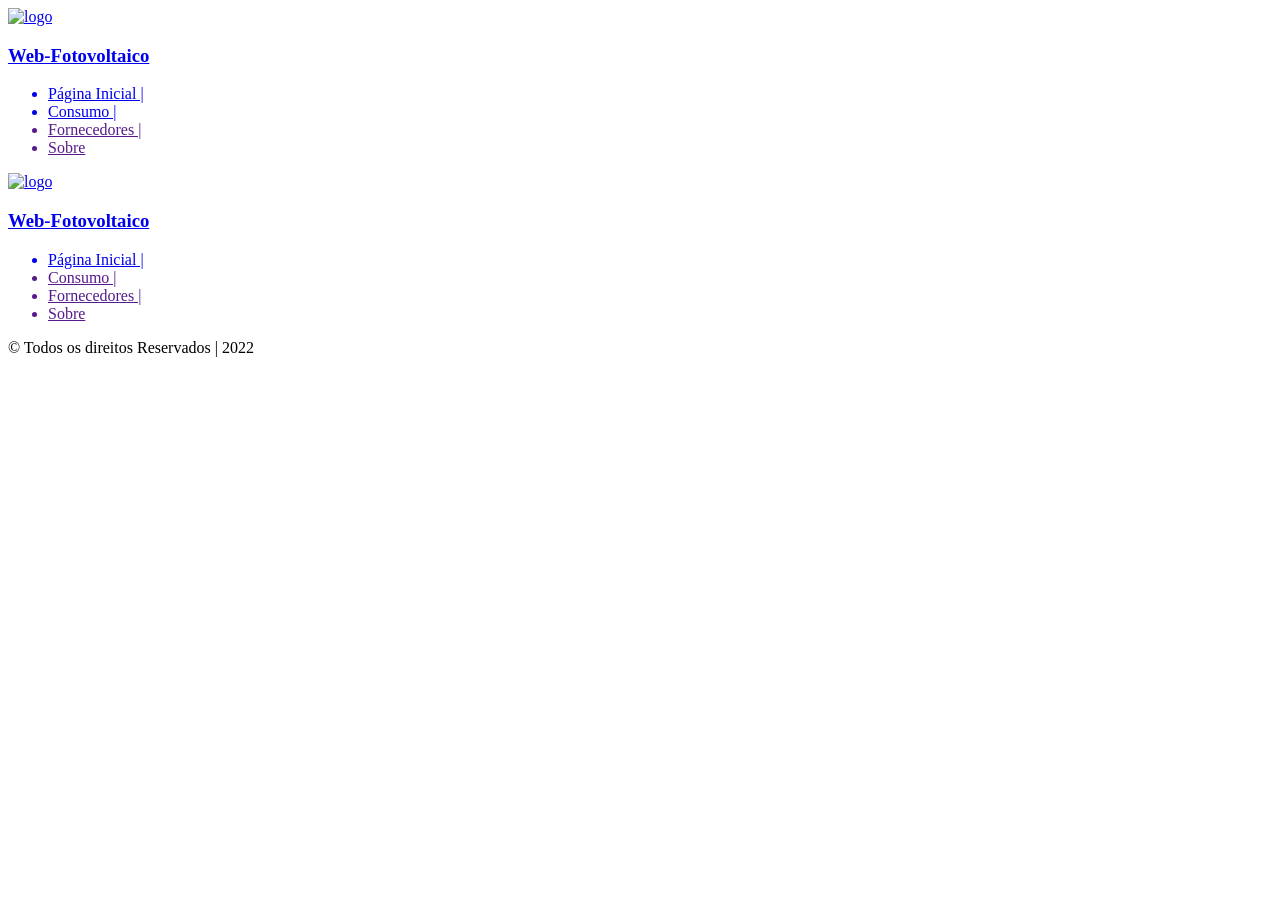
==== WebFotovoltaico/main/consumo.html @ cea2dbd8 "ação menu" ====
<!DOCTYPE html>
<html lang="pt-br">
<head>
    <meta charset="UTF-8">
    <meta http-equiv="X-UA-Compatible" content="IE=edge">
    <meta name="viewport" content="width=device-width, initial-scale=1.0">
    <title>Web-Fotovoltaico</title>
</head>
<body>
    
    <header>
        <div id="cabecalho">

          <a href="index.html">  <img  id = "logomenu" src="assents/logo.png" alt="logo"></a>

            <a href="index.html"><h3 id="textmenu">Web-Fotovoltaico</h3></a>

            <nav id = "menu">
                <ul >
                    <a href="index.html"><li id="textmenu">Página Inicial |</li></a>
                    <a href="consumo.html"><li id="textmenu">Consumo |</li></a>
                    <a href=""><li id="textmenu">Fornecedores |</li></a>
                    <a href=""><li id="textmenu">Sobre</li></a>
                </ul>
            </nav>
           
        </div>
    </header>

    <section>
        
    </section>

    <footer>
        <a href="index.html">  <img  id = "logofooter" src="assents/logo.png" alt="logo"></a>

        <a href="index.html"><h3 id="titlefooter">Web-Fotovoltaico</h3></a>

        <nav id = "navfooter">
            <ul>
                <a href="index.html"><li id= "navfootertext">Página Inicial |</li></a>
                <a href=""><li id="navfootertext">Consumo |</li></a>
                <a href=""><li id="navfootertext">Fornecedores |</li></a>
                <a href=""><li id="navfootertext">Sobre</li></a>
            </ul>
        </nav>

        <p id="textfooter">© Todos os direitos Reservados | 2022</p>
    </footer>
</body>
</html>
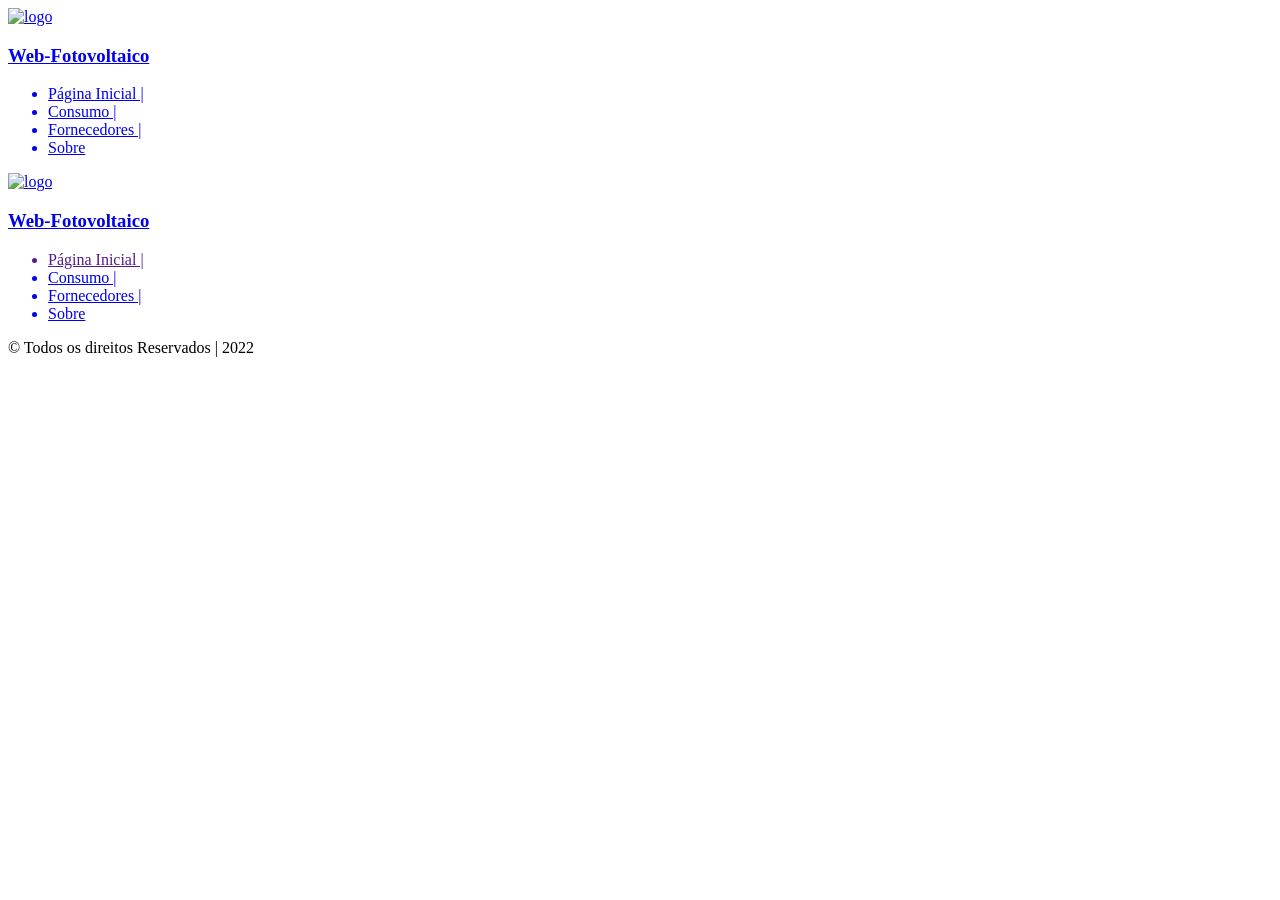
==== commit e64181e6: "navegação" ====
--- a/WebFotovoltaico/main/consumo.html
+++ b/WebFotovoltaico/main/consumo.html
@@ -4,6 +4,7 @@
     <meta charset="UTF-8">
     <meta http-equiv="X-UA-Compatible" content="IE=edge">
     <meta name="viewport" content="width=device-width, initial-scale=1.0">
+    <link rel="stylesheet" href="css/consumo.css">
     <title>Web-Fotovoltaico</title>
 </head>
 <body>
@@ -11,16 +12,16 @@
     <header>
         <div id="cabecalho">
 
-          <a href="index.html">  <img  id = "logomenu" src="assents/logo.png" alt="logo"></a>
+          <a href="/">  <img  id = "logomenu" src="assents/logo.png" alt="logo"></a>
 
-            <a href="index.html"><h3 id="textmenu">Web-Fotovoltaico</h3></a>
+            <a href="/"><h3 id="textmenu">Web-Fotovoltaico</h3></a>
 
             <nav id = "menu">
                 <ul >
-                    <a href="index.html"><li id="textmenu">Página Inicial |</li></a>
-                    <a href="consumo.html"><li id="textmenu">Consumo |</li></a>
-                    <a href=""><li id="textmenu">Fornecedores |</li></a>
-                    <a href=""><li id="textmenu">Sobre</li></a>
+                    <a href="/"><li id="textmenu">Página Inicial |</li></a>
+                    <a href="/consumo"><li id="textmenu">Consumo |</li></a>
+                    <a href="/fornecedores"><li id="textmenu">Fornecedores |</li></a>
+                    <a href="/sobre"><li id="textmenu">Sobre</li></a>
                 </ul>
             </nav>
            
@@ -38,10 +39,10 @@
 
         <nav id = "navfooter">
             <ul>
-                <a href="index.html"><li id= "navfootertext">Página Inicial |</li></a>
-                <a href=""><li id="navfootertext">Consumo |</li></a>
-                <a href=""><li id="navfootertext">Fornecedores |</li></a>
-                <a href=""><li id="navfootertext">Sobre</li></a>
+                <a href=""><li id= "navfootertext">Página Inicial |</li></a>
+                <a href="/consumo"><li id="navfootertext">Consumo |</li></a>
+                <a href="/fornecedores"><li id="navfootertext">Fornecedores |</li></a>
+                <a href="/sobre"><li id="navfootertext">Sobre</li></a>
             </ul>
         </nav>
 
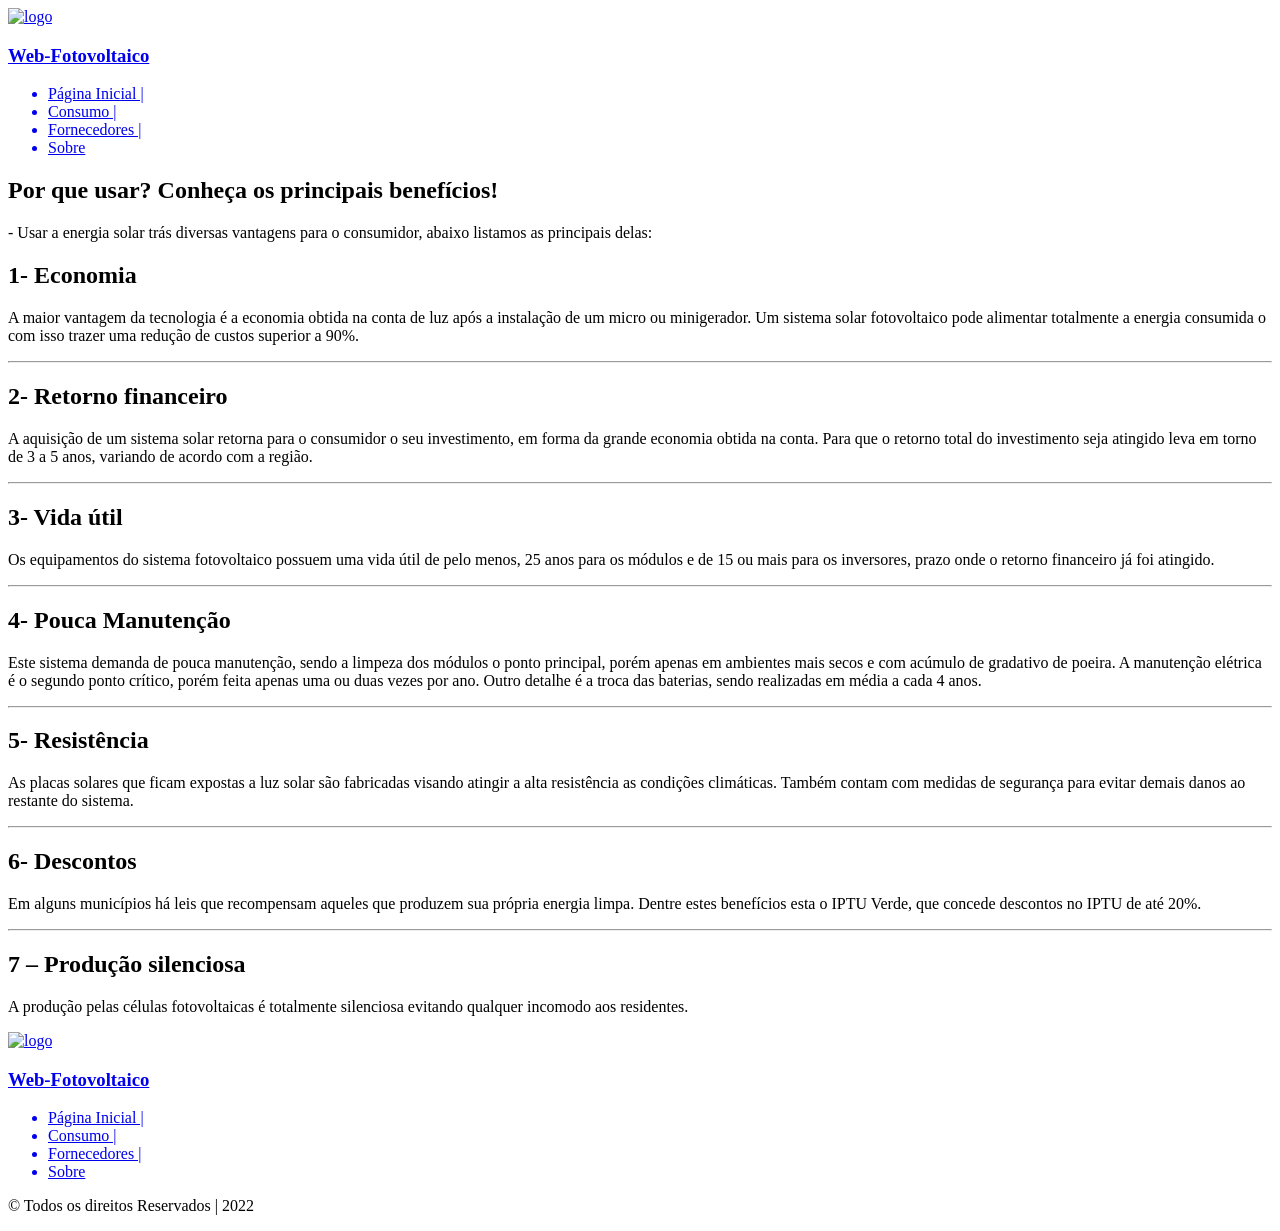
==== commit 9362c5b5: "Conteudo das páginas" ====
--- a/WebFotovoltaico/main/consumo.html
+++ b/WebFotovoltaico/main/consumo.html
@@ -29,7 +29,36 @@
     </header>
 
     <section>
-        
+        <div id="cont1">
+
+            <h1 id = 'conttitulo'>Por que usar? Conheça os principais benefícios!</h1>
+
+<p id="cont-intro">- Usar a energia solar trás diversas vantagens para o consumidor, abaixo listamos as principais delas:</p>
+
+<h2>1- Economia</h2>
+<p>A maior vantagem da tecnologia é a economia obtida na conta de luz após a instalação de um micro ou minigerador. Um sistema solar fotovoltaico pode alimentar totalmente a energia consumida o com isso trazer uma redução de custos superior a 90%. </p>
+    <hr>
+<h2>2- Retorno financeiro</h2>
+<p>A aquisição de um sistema solar retorna para o consumidor o seu investimento, em forma da grande economia obtida na conta. Para que o retorno total do investimento seja atingido leva em torno de 3 a 5 anos, variando de acordo com a região.</p>
+<hr>
+<h2>3- Vida útil</h2>
+<p>Os equipamentos do sistema fotovoltaico possuem uma vida útil de pelo menos, 25 anos para os módulos e de 15 ou mais para os inversores, prazo onde o retorno financeiro já foi atingido.</p>
+<hr>
+<h2>4- Pouca Manutenção</h3>
+<p>Este sistema demanda de pouca manutenção, sendo a limpeza dos módulos o ponto principal, porém apenas em ambientes mais secos e com acúmulo de gradativo de poeira. A manutenção elétrica é o segundo ponto crítico, porém feita apenas uma ou duas vezes por ano. Outro detalhe é a troca das baterias, sendo realizadas em média a cada 4 anos.</p>
+<hr>
+<h2>5- Resistência</h3>
+<p>As placas solares que ficam expostas a luz solar são fabricadas visando atingir a alta resistência as condições climáticas. Também contam com medidas de segurança para evitar demais danos ao restante do sistema.</p>
+<hr>
+<h2>6- Descontos </h3>
+<p>Em alguns municípios há leis que recompensam aqueles que produzem sua própria energia limpa. Dentre estes benefícios esta o IPTU Verde, que concede descontos no IPTU de até 20%.</p>
+<hr>
+<h2>7 – Produção silenciosa</h2>
+
+<p>A produção pelas células fotovoltaicas é totalmente silenciosa evitando qualquer incomodo aos residentes. </p>
+
+        </div>
+     
     </section>
 
     <footer>
@@ -39,7 +68,7 @@
 
         <nav id = "navfooter">
             <ul>
-                <a href=""><li id= "navfootertext">Página Inicial |</li></a>
+                <a href="/"><li id= "navfootertext">Página Inicial |</li></a>
                 <a href="/consumo"><li id="navfootertext">Consumo |</li></a>
                 <a href="/fornecedores"><li id="navfootertext">Fornecedores |</li></a>
                 <a href="/sobre"><li id="navfootertext">Sobre</li></a>
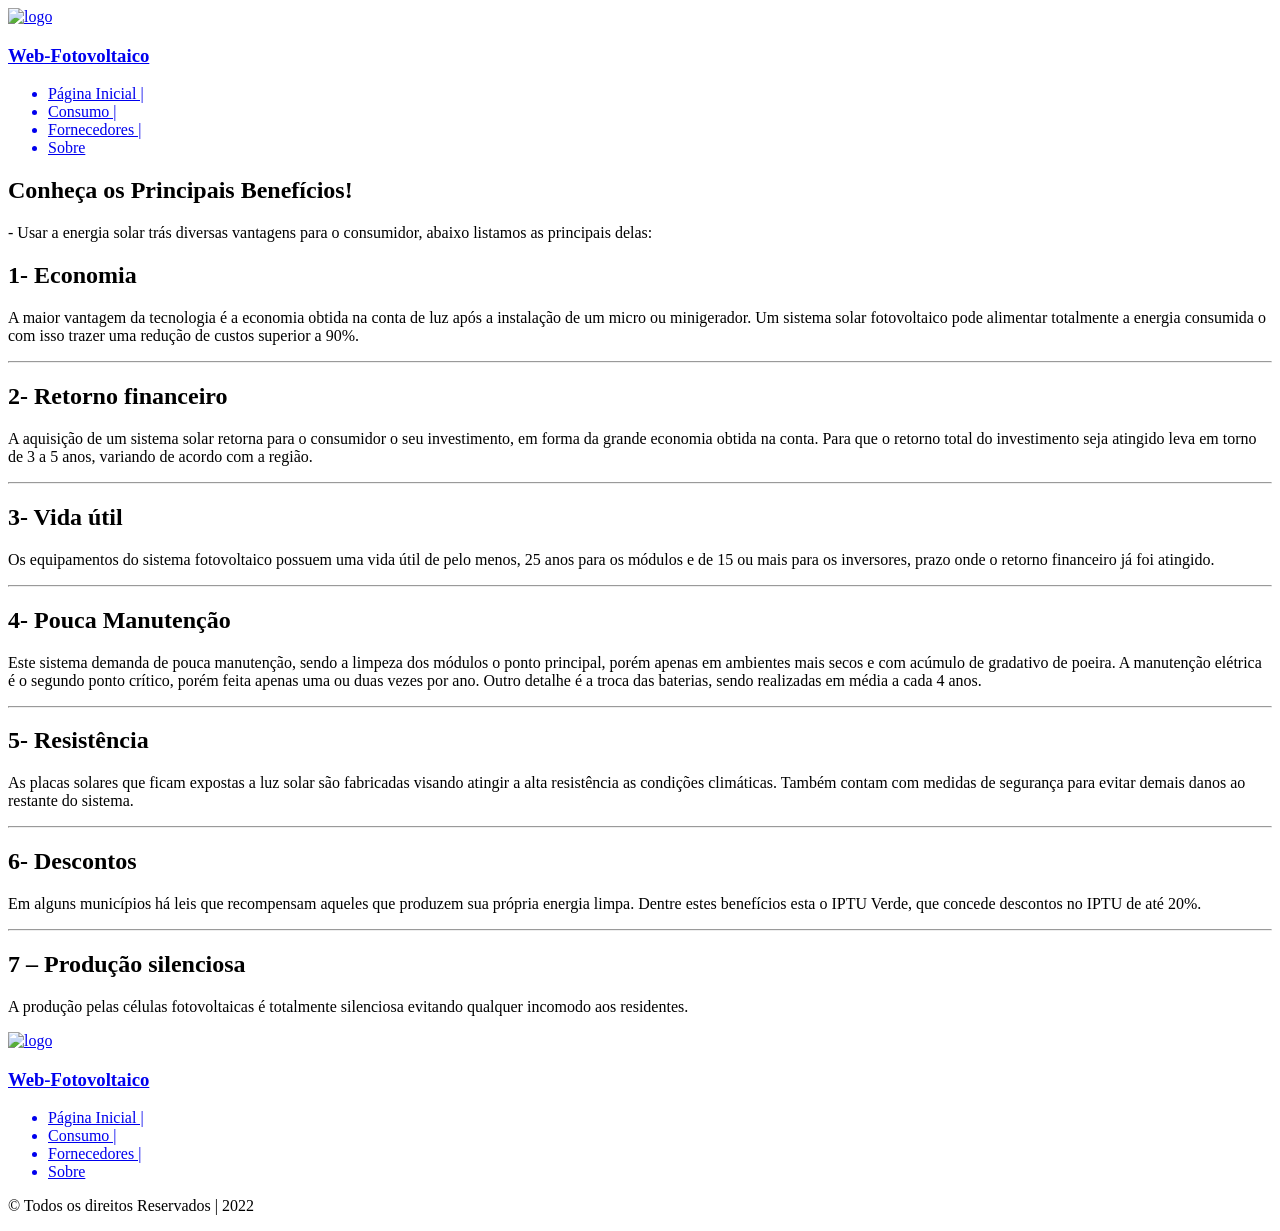
==== commit 24623e6e: "Alteração  do title" ====
--- a/WebFotovoltaico/main/consumo.html
+++ b/WebFotovoltaico/main/consumo.html
@@ -31,7 +31,7 @@
     <section>
         <div id="cont1">
 
-            <h1 id = 'conttitulo'>Por que usar? Conheça os principais benefícios!</h1>
+            <h1 id = 'conttitulo'>Conheça os Principais Benefícios!</h1>
 
 <p id="cont-intro">- Usar a energia solar trás diversas vantagens para o consumidor, abaixo listamos as principais delas:</p>
 
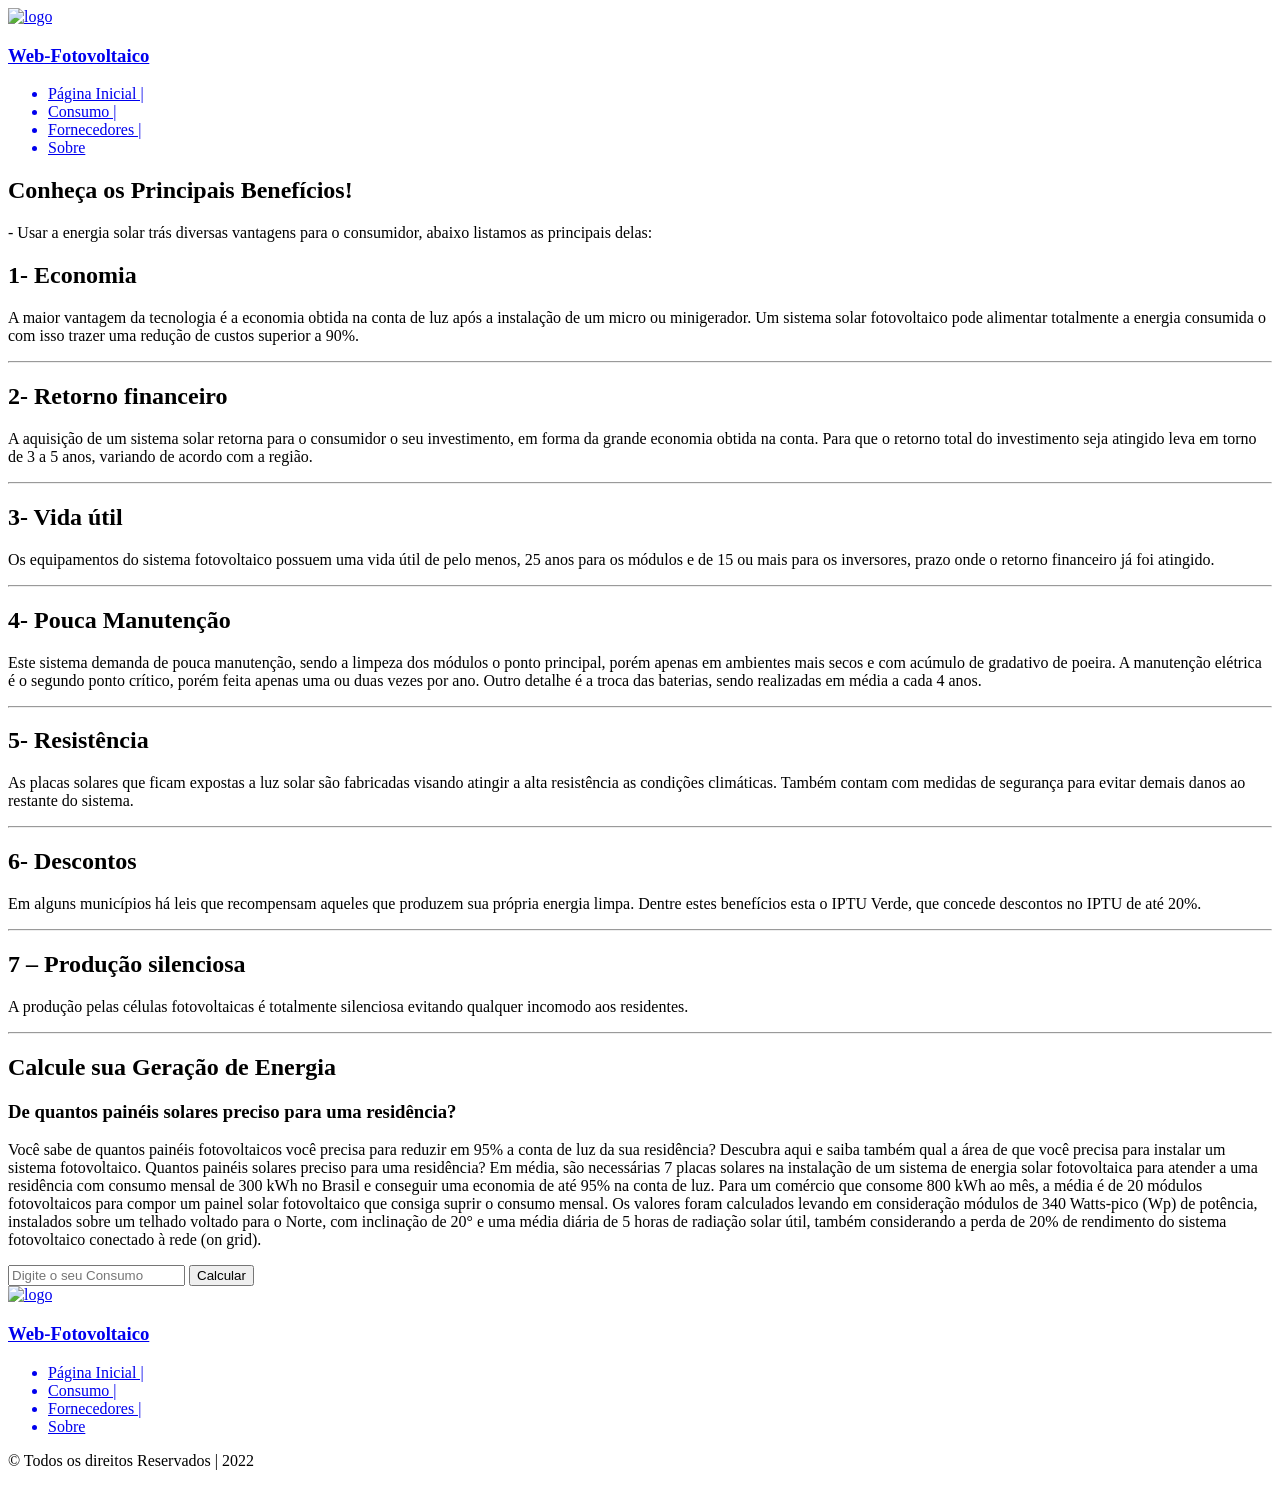
==== commit c430525f: "Calculo Consumo" ====
--- a/WebFotovoltaico/main/consumo.html
+++ b/WebFotovoltaico/main/consumo.html
@@ -5,6 +5,7 @@
     <meta http-equiv="X-UA-Compatible" content="IE=edge">
     <meta name="viewport" content="width=device-width, initial-scale=1.0">
     <link rel="stylesheet" href="css/consumo.css">
+    <link rel="shortcut icon" href="assents/logo.png" type="image/x-icon">
     <title>Web-Fotovoltaico</title>
 </head>
 <body>
@@ -58,7 +59,25 @@
 <p>A produção pelas células fotovoltaicas é totalmente silenciosa evitando qualquer incomodo aos residentes. </p>
 
         </div>
-     
+        <hr>
+        <div id="calcular">
+            <h1>Calcule sua Geração de Energia</h1>
+            <div id="calc_text">
+  
+                <h3>De quantos painéis solares preciso para uma residência?</h3>
+                <p> Você sabe de quantos painéis fotovoltaicos você precisa para reduzir em 95% a conta de luz da sua residência? Descubra aqui e saiba também qual a área de que você precisa para instalar um sistema fotovoltaico.
+                    Quantos painéis solares preciso para uma residência?
+                    Em média, são necessárias 7 placas solares na instalação de um sistema de energia solar fotovoltaica para atender a uma residência com consumo mensal de 300 kWh no Brasil e conseguir uma economia de até 95% na conta de luz.
+                    Para um comércio que consome 800 kWh ao mês, a média é de 20 módulos fotovoltaicos para compor um painel solar fotovoltaico que consiga suprir o consumo mensal.
+                    Os valores foram calculados levando em consideração módulos de 340 Watts-pico (Wp) de potência, instalados sobre um telhado voltado para o Norte, com inclinação de 20° e uma média diária de 5 horas de radiação solar útil, também considerando a perda de 20% de rendimento do sistema fotovoltaico conectado à rede (on grid).
+                </p>
+            </div>
+                <script src="../script/script.js"></script>
+            <form action="" method="post">
+                <input type="text" placeholder="Digite o seu Consumo" id="consumo">
+                <input type="button" value="Calcular" onclick="calcular()">
+            </form>
+        </div>
     </section>
 
     <footer>
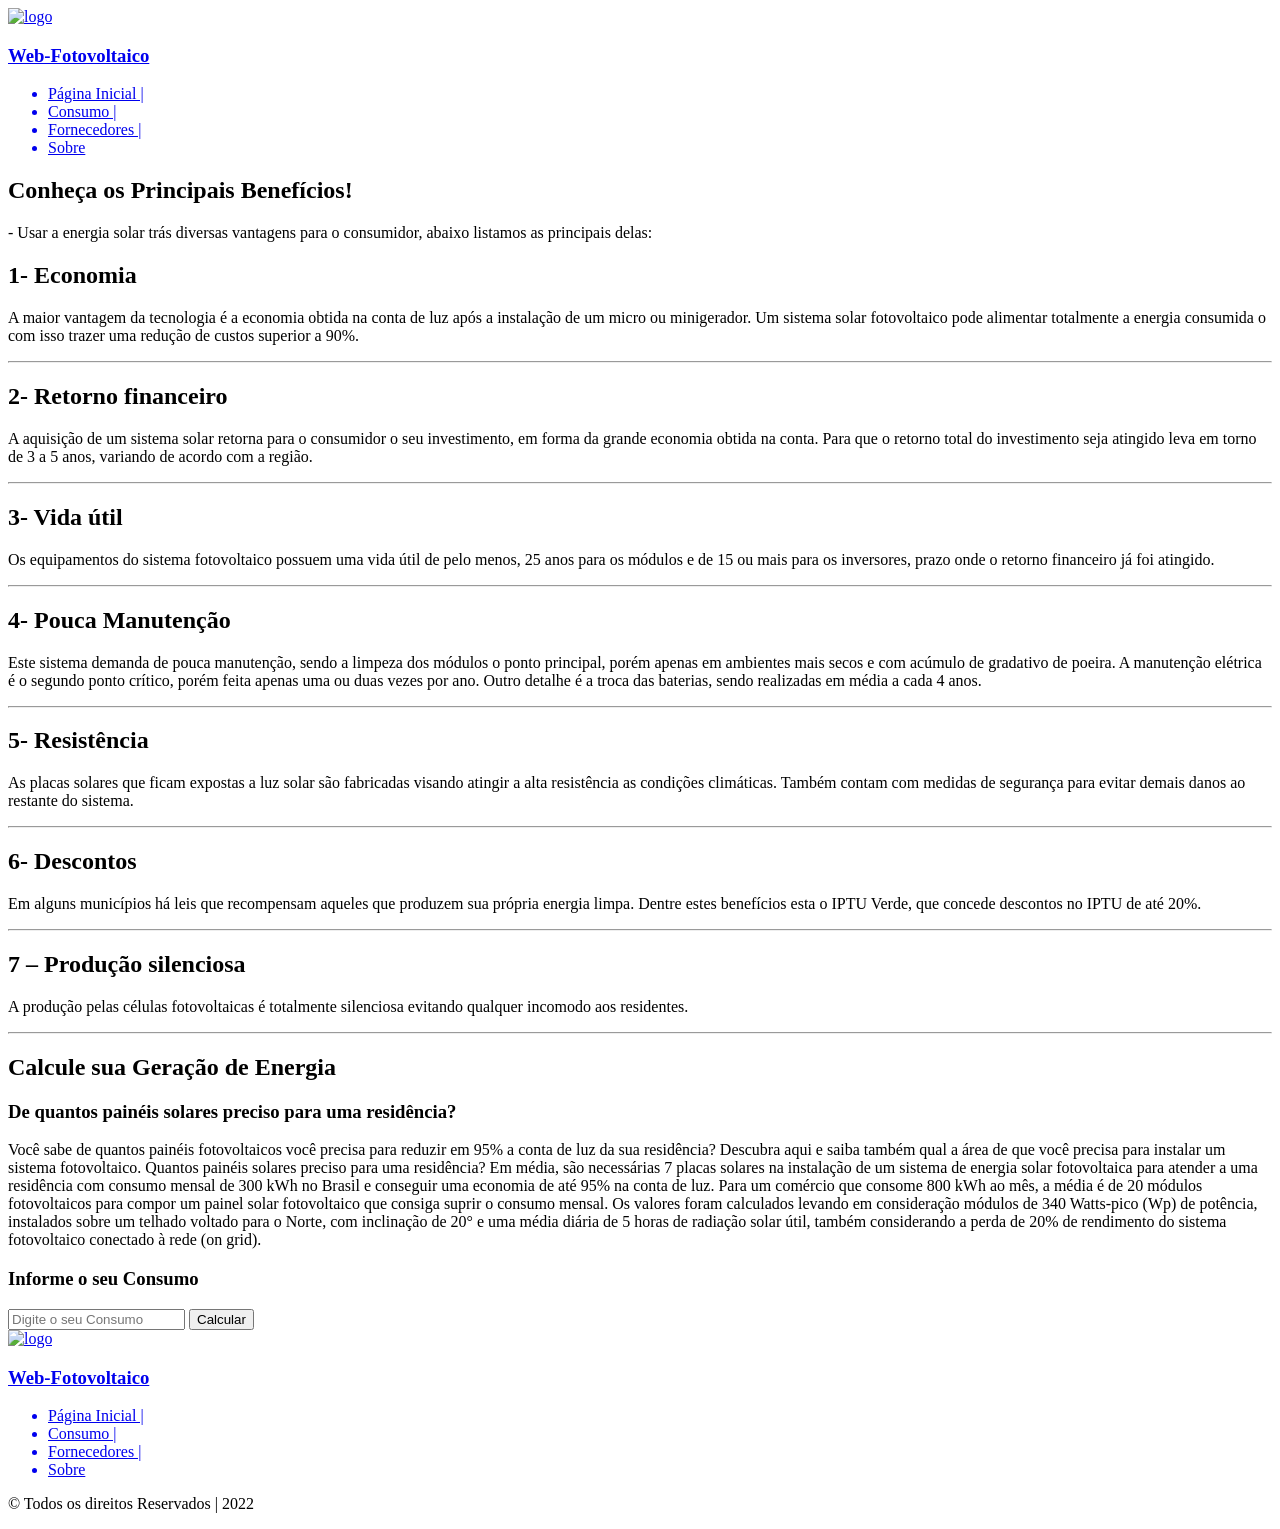
==== commit 8fb72a7c: "Responsividade OK" ====
--- a/WebFotovoltaico/main/consumo.html
+++ b/WebFotovoltaico/main/consumo.html
@@ -11,30 +11,33 @@
 <body>
     
     <header>
-        <div id="cabecalho">
+        <div class="cabecalho">
 
-          <a href="/">  <img  id = "logomenu" src="assents/logo.png" alt="logo"></a>
+            <a href="/">  <img  class= "logo_menu" src="assents/logo.png" alt="logo"></a>
+            <a href="/"><h3 class="titulo_menu">Web-Fotovoltaico</h3></a>
 
-            <a href="/"><h3 id="textmenu">Web-Fotovoltaico</h3></a>
+            <nav class = "menu">
+                
+                <ul class="nav_menu">
+                   
+                    <a href="/"><li class="text_menu">Página Inicial |</li></a>
+                    <a href="/consumo"><li class="text_menu">Consumo |</li></a>
+                    <a href="/fornecedores"><li class="text_menu">Fornecedores |</li></a>
+                    <a href="/sobre"><li class="text_menu">Sobre</li></a>
 
-            <nav id = "menu">
-                <ul >
-                    <a href="/"><li id="textmenu">Página Inicial |</li></a>
-                    <a href="/consumo"><li id="textmenu">Consumo |</li></a>
-                    <a href="/fornecedores"><li id="textmenu">Fornecedores |</li></a>
-                    <a href="/sobre"><li id="textmenu">Sobre</li></a>
                 </ul>
+
             </nav>
            
         </div>
     </header>
 
     <section>
-        <div id="cont1">
+        <div class="cont1">
 
-            <h1 id = 'conttitulo'>Conheça os Principais Benefícios!</h1>
+            <h1 class = 'cont_titulo'>Conheça os Principais Benefícios!</h1>
 
-<p id="cont-intro">- Usar a energia solar trás diversas vantagens para o consumidor, abaixo listamos as principais delas:</p>
+<p class="cont_intro">- Usar a energia solar trás diversas vantagens para o consumidor, abaixo listamos as principais delas:</p>
 
 <h2>1- Economia</h2>
 <p>A maior vantagem da tecnologia é a economia obtida na conta de luz após a instalação de um micro ou minigerador. Um sistema solar fotovoltaico pode alimentar totalmente a energia consumida o com isso trazer uma redução de custos superior a 90%. </p>
@@ -60,9 +63,9 @@
 
         </div>
         <hr>
-        <div id="calcular">
+        <div class="calcular">
             <h1>Calcule sua Geração de Energia</h1>
-            <div id="calc_text">
+            <div class="calc_text">
   
                 <h3>De quantos painéis solares preciso para uma residência?</h3>
                 <p> Você sabe de quantos painéis fotovoltaicos você precisa para reduzir em 95% a conta de luz da sua residência? Descubra aqui e saiba também qual a área de que você precisa para instalar um sistema fotovoltaico.
@@ -72,29 +75,40 @@
                     Os valores foram calculados levando em consideração módulos de 340 Watts-pico (Wp) de potência, instalados sobre um telhado voltado para o Norte, com inclinação de 20° e uma média diária de 5 horas de radiação solar útil, também considerando a perda de 20% de rendimento do sistema fotovoltaico conectado à rede (on grid).
                 </p>
             </div>
-                <script src="../script/script.js"></script>
-            <form action="" method="post">
-                <input type="text" placeholder="Digite o seu Consumo" id="consumo">
-                <input type="button" value="Calcular" onclick="calcular()">
-            </form>
+
+            <div class="calculo">
+                <script src="script/script.js"></script>
+                <strong><h3>Informe o seu Consumo</h3></strong>
+
+                 <input type="text" placeholder="Digite o seu Consumo" id="consumo">
+                <input class="button" type="button" value="Calcular" onclick="calcular()">
+              
+
+                <div id="resultado">
+                    
+                </div>
+
+            </div>
+           
         </div>
     </section>
 
     <footer>
-        <a href="index.html">  <img  id = "logofooter" src="assents/logo.png" alt="logo"></a>
+        <a href="/">  <img  class= "logo_footer" src="assents/logo.png" alt="logo"></a>
 
-        <a href="index.html"><h3 id="titlefooter">Web-Fotovoltaico</h3></a>
+        <a href="/"><h3 class="title_footer">Web-Fotovoltaico</h3></a>
 
-        <nav id = "navfooter">
+        <nav class = "nav_footer">
             <ul>
-                <a href="/"><li id= "navfootertext">Página Inicial |</li></a>
-                <a href="/consumo"><li id="navfootertext">Consumo |</li></a>
-                <a href="/fornecedores"><li id="navfootertext">Fornecedores |</li></a>
-                <a href="/sobre"><li id="navfootertext">Sobre</li></a>
+                <a href="/"><li class= "nav_footer_text">Página Inicial |</li></a>
+                <a href="/consumo"><li class="nav_footer_text">Consumo |</li></a>
+                <a href="/fornecedores"><li class="nav_footer_text">Fornecedores |</li></a>
+                <a href="/sobre"><li class="nav_footer_text">Sobre</li></a>
             </ul>
         </nav>
 
-        <p id="textfooter">© Todos os direitos Reservados | 2022</p>
+        <p class="copyright">© Todos os direitos Reservados | 2022</p>
     </footer>
+
 </body>
 </html>
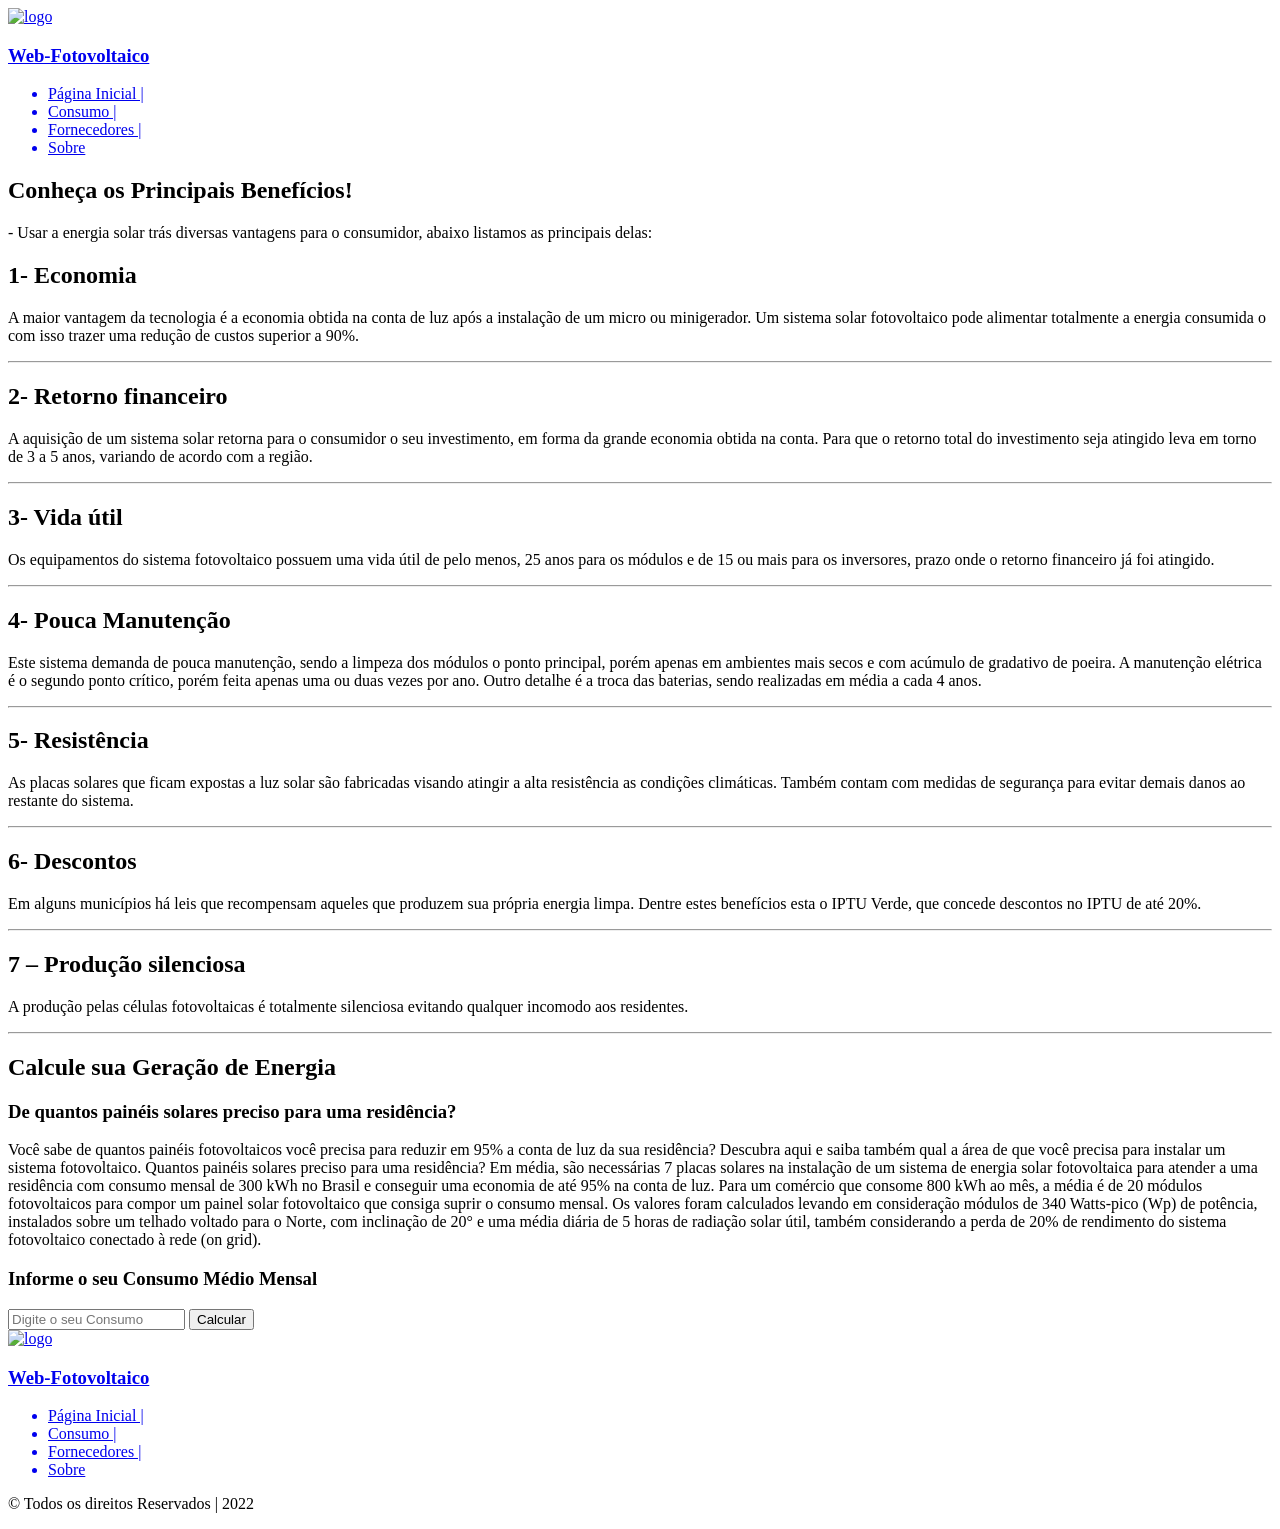
==== commit eece1639: "script calc" ====
--- a/WebFotovoltaico/main/consumo.html
+++ b/WebFotovoltaico/main/consumo.html
@@ -7,6 +7,7 @@
     <link rel="stylesheet" href="css/consumo.css">
     <link rel="shortcut icon" href="assents/logo.png" type="image/x-icon">
     <title>Web-Fotovoltaico</title>
+    <script src="script/script.js"></script>
 </head>
 <body>
     
@@ -35,31 +36,31 @@
     <section>
         <div class="cont1">
 
-            <h1 class = 'cont_titulo'>Conheça os Principais Benefícios!</h1>
+                        <h1 class = 'cont_titulo'>Conheça os Principais Benefícios!</h1>
 
-<p class="cont_intro">- Usar a energia solar trás diversas vantagens para o consumidor, abaixo listamos as principais delas:</p>
+            <p class="cont_intro">- Usar a energia solar trás diversas vantagens para o consumidor, abaixo listamos as principais delas:</p>
 
-<h2>1- Economia</h2>
-<p>A maior vantagem da tecnologia é a economia obtida na conta de luz após a instalação de um micro ou minigerador. Um sistema solar fotovoltaico pode alimentar totalmente a energia consumida o com isso trazer uma redução de custos superior a 90%. </p>
-    <hr>
-<h2>2- Retorno financeiro</h2>
-<p>A aquisição de um sistema solar retorna para o consumidor o seu investimento, em forma da grande economia obtida na conta. Para que o retorno total do investimento seja atingido leva em torno de 3 a 5 anos, variando de acordo com a região.</p>
-<hr>
-<h2>3- Vida útil</h2>
-<p>Os equipamentos do sistema fotovoltaico possuem uma vida útil de pelo menos, 25 anos para os módulos e de 15 ou mais para os inversores, prazo onde o retorno financeiro já foi atingido.</p>
-<hr>
-<h2>4- Pouca Manutenção</h3>
-<p>Este sistema demanda de pouca manutenção, sendo a limpeza dos módulos o ponto principal, porém apenas em ambientes mais secos e com acúmulo de gradativo de poeira. A manutenção elétrica é o segundo ponto crítico, porém feita apenas uma ou duas vezes por ano. Outro detalhe é a troca das baterias, sendo realizadas em média a cada 4 anos.</p>
-<hr>
-<h2>5- Resistência</h3>
-<p>As placas solares que ficam expostas a luz solar são fabricadas visando atingir a alta resistência as condições climáticas. Também contam com medidas de segurança para evitar demais danos ao restante do sistema.</p>
-<hr>
-<h2>6- Descontos </h3>
-<p>Em alguns municípios há leis que recompensam aqueles que produzem sua própria energia limpa. Dentre estes benefícios esta o IPTU Verde, que concede descontos no IPTU de até 20%.</p>
-<hr>
-<h2>7 – Produção silenciosa</h2>
+            <h2>1- Economia</h2>
+            <p>A maior vantagem da tecnologia é a economia obtida na conta de luz após a instalação de um micro ou minigerador. Um sistema solar fotovoltaico pode alimentar totalmente a energia consumida o com isso trazer uma redução de custos superior a 90%. </p>
+                <hr>
+            <h2>2- Retorno financeiro</h2>
+            <p>A aquisição de um sistema solar retorna para o consumidor o seu investimento, em forma da grande economia obtida na conta. Para que o retorno total do investimento seja atingido leva em torno de 3 a 5 anos, variando de acordo com a região.</p>
+            <hr>
+            <h2>3- Vida útil</h2>
+            <p>Os equipamentos do sistema fotovoltaico possuem uma vida útil de pelo menos, 25 anos para os módulos e de 15 ou mais para os inversores, prazo onde o retorno financeiro já foi atingido.</p>
+            <hr>
+            <h2>4- Pouca Manutenção</h3>
+            <p>Este sistema demanda de pouca manutenção, sendo a limpeza dos módulos o ponto principal, porém apenas em ambientes mais secos e com acúmulo de gradativo de poeira. A manutenção elétrica é o segundo ponto crítico, porém feita apenas uma ou duas vezes por ano. Outro detalhe é a troca das baterias, sendo realizadas em média a cada 4 anos.</p>
+            <hr>
+            <h2>5- Resistência</h3>
+            <p>As placas solares que ficam expostas a luz solar são fabricadas visando atingir a alta resistência as condições climáticas. Também contam com medidas de segurança para evitar demais danos ao restante do sistema.</p>
+            <hr>
+            <h2>6- Descontos </h3>
+            <p>Em alguns municípios há leis que recompensam aqueles que produzem sua própria energia limpa. Dentre estes benefícios esta o IPTU Verde, que concede descontos no IPTU de até 20%.</p>
+            <hr>
+            <h2>7 – Produção silenciosa</h2>
 
-<p>A produção pelas células fotovoltaicas é totalmente silenciosa evitando qualquer incomodo aos residentes. </p>
+            <p>A produção pelas células fotovoltaicas é totalmente silenciosa evitando qualquer incomodo aos residentes. </p>
 
         </div>
         <hr>
@@ -77,12 +78,11 @@
             </div>
 
             <div class="calculo">
-                <script src="script/script.js"></script>
-                <strong><h3>Informe o seu Consumo</h3></strong>
 
-                 <input type="text" placeholder="Digite o seu Consumo" id="consumo">
-                <input class="button" type="button" value="Calcular" onclick="calcular()">
-              
+                <strong><h3>Informe o seu Consumo Médio Mensal</h3></strong>
+
+                 <input type="number" placeholder="Digite o seu Consumo" id="consumo" name="consumo">
+             <strong>  <button  class = 'button'  onclick="calcular()">Calcular</button></strong>  
 
                 <div id="resultado">
                     
